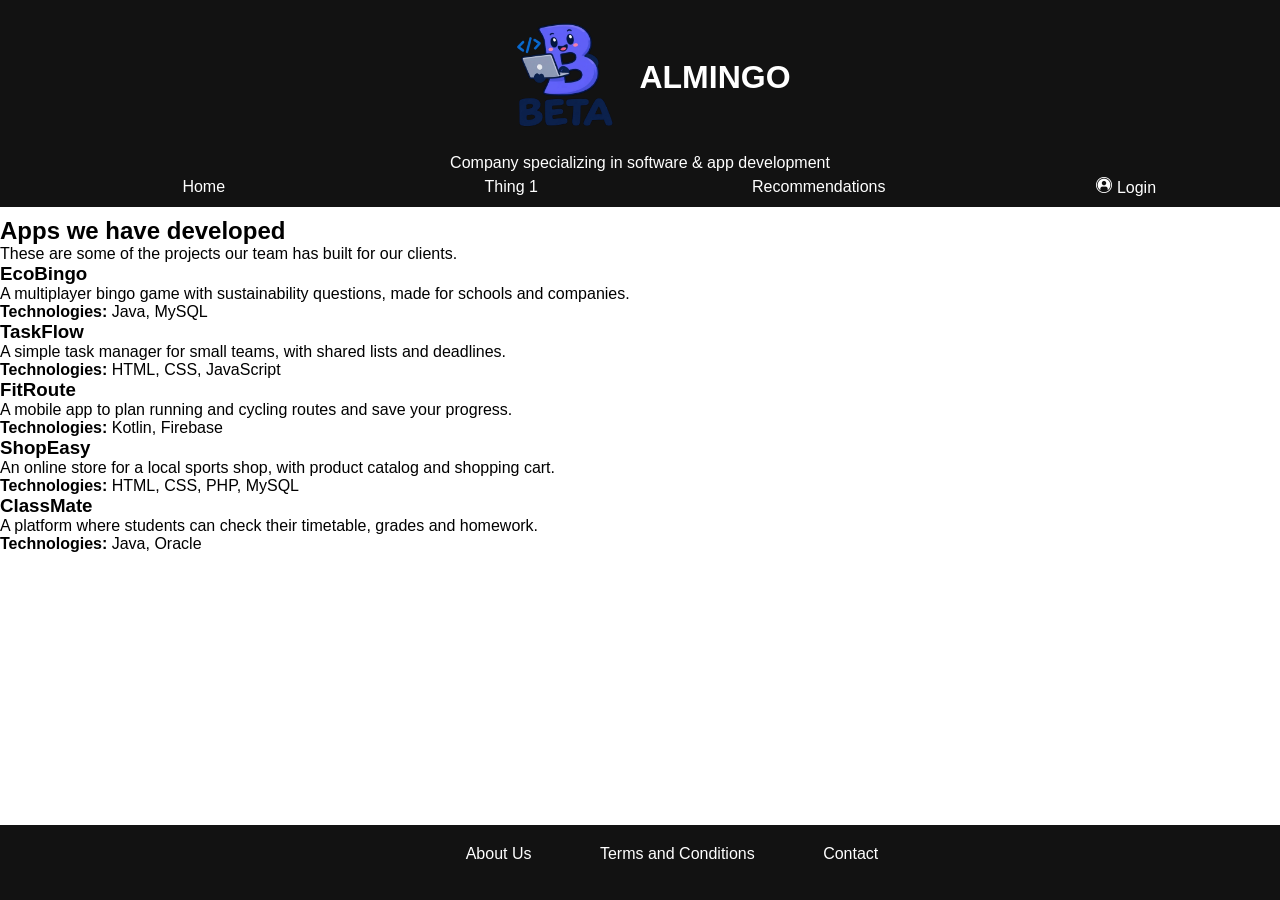
==== apps.html @ 55a152a0 "apps html aa" ====
<!DOCTYPE html>
<html lang="en">

<head>
  <meta charset="UTF-8">
  <meta name="viewport" content="width=device-width, initial-scale=1.0">
  <link rel="stylesheet" href="css/login.css">
  <link rel="stylesheet" href="css/global.css">
  <title>Developed Apps</title>
</head>

<body>

    <header>
        <a href="index.html"><img class="logo" src="images/logo.png" alt="Logo"></a>
        <h1>ALMINGO</h1>
        <p>Company specializing in software & app development</p>
        <nav>
            <ul class="menuNivel1">
                <li><a href="index.html">Home</a></li>
                <li>
                    <a href="#">Thing 1</a>
                    <ul class="menuNivel2">
                        <li><a href="#">Thing 1.1</a></li>
                        <li><a href="#">Thing 1.2</a></li>
                        <li><a href="#">Thing 1.3</a></li>
                    </ul>
                </li>
                <li><a href="recomendaciones.html">Recommendations</a></li>
                <li>
                    <a href="login.html">
                        <img class="iconoMenu" src="images/login.png" alt="iconoMenu" />
                        Login
                    </a>
                    <ul class="menuNivel2">
                        <li class="active"><a href="register.html">Register</a></li>
                    </ul>
                </li>
            </ul>
        </nav>
    </header>
    <main>

        <h2>Apps we have developed</h2>
        <p>These are some of the projects our team has built for our clients.</p>

        <section class="listaApps">

            <article class="app">
                <h3>EcoBingo</h3>
                <p>A multiplayer bingo game with sustainability questions, made for schools and companies.</p>
                <p><strong>Technologies:</strong> Java, MySQL</p>
            </article>

            <article class="app">
                <h3>TaskFlow</h3>
                <p>A simple task manager for small teams, with shared lists and deadlines.</p>
                <p><strong>Technologies:</strong> HTML, CSS, JavaScript</p>
            </article>

            <article class="app">
                <h3>FitRoute</h3>
                <p>A mobile app to plan running and cycling routes and save your progress.</p>
                <p><strong>Technologies:</strong> Kotlin, Firebase</p>
            </article>

            <article class="app">
                <h3>ShopEasy</h3>
                <p>An online store for a local sports shop, with product catalog and shopping cart.</p>
                <p><strong>Technologies:</strong> HTML, CSS, PHP, MySQL</p>
            </article>

            <article class="app">
                <h3>ClassMate</h3>
                <p>A platform where students can check their timetable, grades and homework.</p>
                <p><strong>Technologies:</strong> Java, Oracle</p>
            </article>

        </section>

    </main>


  <footer>
    <a href="#">About Us</a>
    <a href="#">Terms and Conditions</a>
    <a href="#">Contact</a>
  </footer>
</body>

</html>
---- css/login.css ----
body {
  font-family: Arial, sans-serif;
  background-color: white;
  margin: 0;
}

h1 {
  color: #1f4d3a;
  text-align: center;
}



#inicioSesion {
  background-color: whitesmoke;
  width: 300px;
  margin: 0 auto;
  padding: 20px;
  border-radius: 10px;
}

#inicioSesion input[type="text"],
#inicioSesion input[type="password"] {
  width: 100%;
  padding: 8px;
  box-sizing: border-box;
}

#inicioSesion button {
  width: 100%;
  padding: 10px;
  background-color: #1f4d3a;
  color: black;
  border: none;
  border-radius: 5px;
}

body>p {
  text-align: center;
  color: black;
}
p {
  color: black;
}
#inicioSesion>p {
  text-align: center;
  color: black;
}
---- css/global.css ----
/* GLOBAL */
* {
    margin: 0;
    padding: 0;
}

main {
    padding-bottom: 80px;
}


/* HEADER */
header {
    background-color: #121212;
    display: flex;
    flex-direction: row;
    flex-wrap: wrap;
    justify-content: center;
    align-items: center;
    margin-bottom: 10px;
    width: 100%;
}

header .logo {
    width: 150px;
    height: 150px;
}

header .login-icon {
    width: 20px;
    height: 20px;
}

header>h1 {
    color: white;
    font-weight: 400px;
    font-style: normal;
    font-style: normal;
}

header>p {
    width: 100%;
    color: white;
    text-align: center;
    font-weight: 400px;
    font-style: normal;
}


/* NAV */
nav {
    width: 100%;
    display: flex;
    flex-direction: row;
    justify-content: left;
    align-items: center;
    position: relative;
    margin-left: 50px;
}

nav a {
    color: white;
}

.menuNivel1 {
    display: flex;
    align-items: center;
    width: 100%;
}

.menuNivel1 li {
    list-style: none;
    cursor: pointer;
    padding: 5px;
    text-align: center;
    position: relative;
    border-radius: 7.5px;
    width: 100%;
    margin-left: 1px;
    margin-right: 1px;
    margin-bottom: 5px;
}

.menuNivel1 li:hover {
    background-color: #6261f9;
    transition: 0.2s;

}

.menuNivel1 li:active {
    background-color: #3939b6;
}

.menuNivel1 .active {
    background-color: #0b6bce;
}

.menuNivel1 .iconoMenu {
    width: 16px;
    height: 16px;
    filter: invert(100%);
}

.menuNivel1 li>a {
    text-decoration: none;
}

.menuNivel2 {
    display: none;
    position: absolute;
    box-sizing: border-box;
    left: 0;
    right: 0;
}

.menuNivel2>li {
    text-align: center;
    background-color: #6261f9;
    width: 93%;
}

.menuNivel1 li:hover ul {
    display: flex;
    flex-direction: column;
}


/* FOOTER */
footer {
    background-color: #121212;
    width: 100%;
    text-align: center;
    height: 75px;
    margin-top: 5px;
    position: fixed;
    bottom: 0px;
}

footer>a {
    display: inline-block;
    margin-left: 5%;
    margin-top: 20px;
    position: relative;
    text-decoration: none;
    color: white;
}
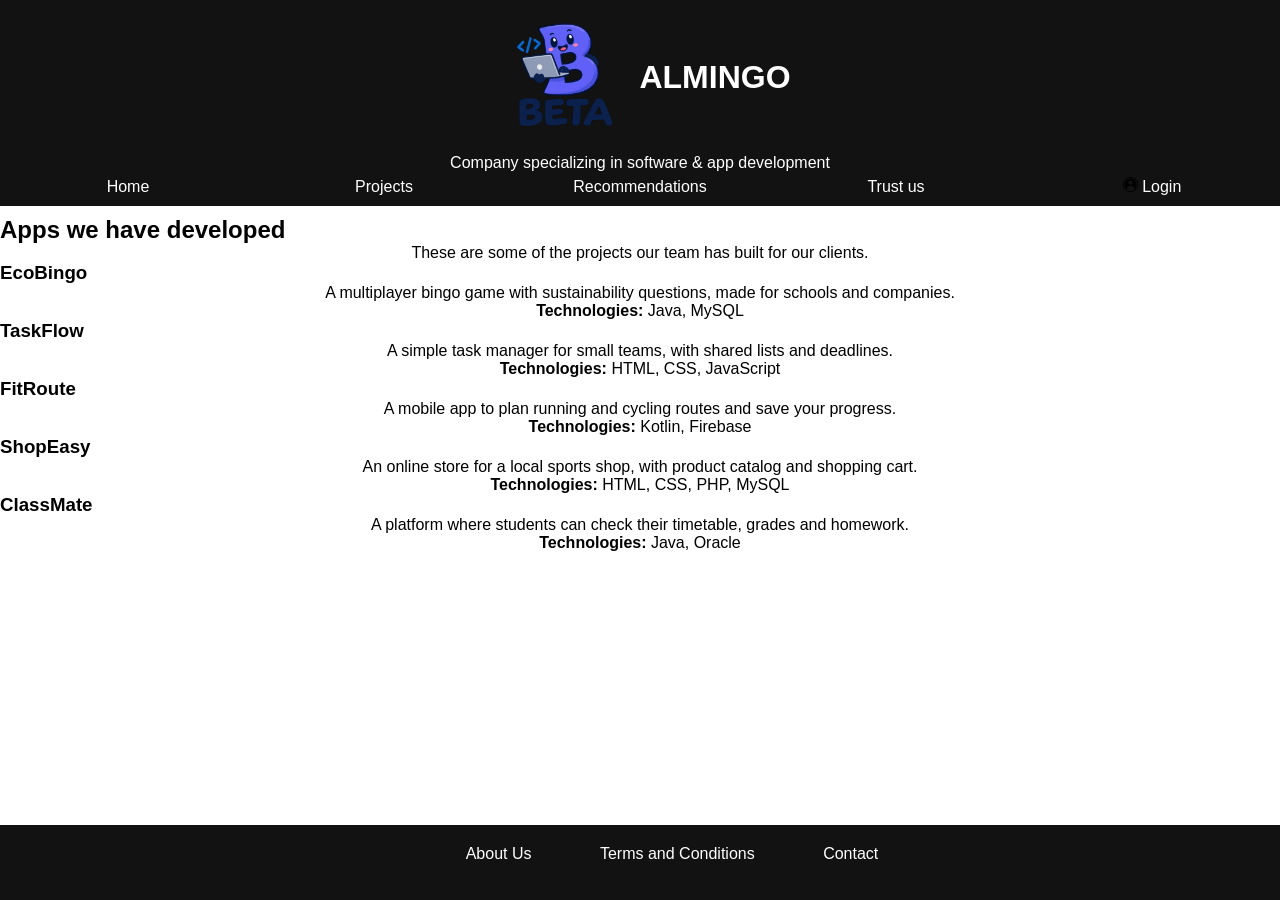
==== commit 58053188: "Actualizaciones Actualización del header y varios cambios en el global.css para el nav." ====
--- a/apps.html
+++ b/apps.html
@@ -2,11 +2,12 @@
 <html lang="en">
 
 <head>
-  <meta charset="UTF-8">
-  <meta name="viewport" content="width=device-width, initial-scale=1.0">
-  <link rel="stylesheet" href="css/login.css">
-  <link rel="stylesheet" href="css/global.css">
-  <title>Developed Apps</title>
+    <meta charset="UTF-8">
+    <meta name="viewport" content="width=device-width, initial-scale=1.0">
+    <title>Developed Apps · ALMINGO S.L.</title>
+    <link rel="stylesheet" href="css/login.css">
+    <link rel="stylesheet" href="css/global.css">
+    <link rel="icon" type="image/x-icon" href="/images/favicon/logo.svg" />
 </head>
 
 <body>
@@ -17,23 +18,23 @@
         <p>Company specializing in software & app development</p>
         <nav>
             <ul class="menuNivel1">
-                <li><a href="index.html">Home</a></li>
+                <li class="sinSubMenu"><a href="index.html">Home</a></li>
                 <li>
-                    <a href="#">Thing 1</a>
+                    <a href="projects.html">Projects</a>
                     <ul class="menuNivel2">
-                        <li><a href="#">Thing 1.1</a></li>
-                        <li><a href="#">Thing 1.2</a></li>
-                        <li><a href="#">Thing 1.3</a></li>
+                        <li class="active"><a href="apps.html">Apps</a></li>
+                        <li class="subMenuUltimo"><a href="software.html">Software</a></li>
                     </ul>
                 </li>
-                <li><a href="recomendaciones.html">Recommendations</a></li>
+                <li class="sinSubMenu"><a href="recommendations.html">Recommendations</a></li>
+                <li class="sinSubMenu"><a href="trust-us.html">Trust us</a></li>
                 <li>
                     <a href="login.html">
-                        <img class="iconoMenu" src="images/login.png" alt="iconoMenu" />
+                        <img class="iconoMenu" src="images/login.svg" alt="iconoMenu" />
                         Login
                     </a>
                     <ul class="menuNivel2">
-                        <li class="active"><a href="register.html">Register</a></li>
+                        <li class="subMenuUltimo"><a href="register.html">Register</a></li>
                     </ul>
                 </li>
             </ul>
@@ -81,11 +82,11 @@
     </main>
 
 
-  <footer>
-    <a href="#">About Us</a>
-    <a href="#">Terms and Conditions</a>
-    <a href="#">Contact</a>
-  </footer>
+    <footer>
+        <a href="#">About Us</a>
+        <a href="#">Terms and Conditions</a>
+        <a href="#">Contact</a>
+    </footer>
 </body>
 
 </html>
--- a/css/login.css
+++ b/css/login.css
@@ -8,7 +8,6 @@
   color: #1f4d3a;
   text-align: center;
 }
-
 
 
 #inicioSesion {
@@ -39,9 +38,13 @@
   text-align: center;
   color: black;
 }
+
 p {
   color: black;
+  text-align: center;
+
 }
+
 #inicioSesion>p {
   text-align: center;
   color: black;
--- a/css/global.css
+++ b/css/global.css
@@ -55,7 +55,6 @@
     justify-content: left;
     align-items: center;
     position: relative;
-    margin-left: 50px;
 }
 
 nav a {
@@ -66,6 +65,7 @@
     display: flex;
     align-items: center;
     width: 100%;
+    margin-bottom: 5px;
 }
 
 .menuNivel1 li {
@@ -74,11 +74,13 @@
     padding: 5px;
     text-align: center;
     position: relative;
+    border-top-left-radius: 7.5px;
+    border-top-right-radius: 7.5px;
+    width: 100%;
+}
+
+.menuNivel1 .sinSubMenu {
     border-radius: 7.5px;
-    width: 100%;
-    margin-left: 1px;
-    margin-right: 1px;
-    margin-bottom: 5px;
 }
 
 .menuNivel1 li:hover {
@@ -93,11 +95,12 @@
 
 .menuNivel1 .active {
     background-color: #0b6bce;
+    border-radius: 7.5px;
 }
 
 .menuNivel1 .iconoMenu {
-    width: 16px;
-    height: 16px;
+    width: 15px;
+    height: 15px;
     filter: invert(100%);
 }
 
@@ -116,7 +119,18 @@
 .menuNivel2>li {
     text-align: center;
     background-color: #6261f9;
-    width: 93%;
+    width: auto;
+    border-radius: 0px;
+}
+
+.menuNivel2 .active {
+    background-color: #0b6bce;
+    border-radius: 0px;
+}
+
+.menuNivel2 .subMenuUltimo {
+    border-bottom-left-radius: 7.5px;
+    border-bottom-right-radius: 7.5px;
 }
 
 .menuNivel1 li:hover ul {
